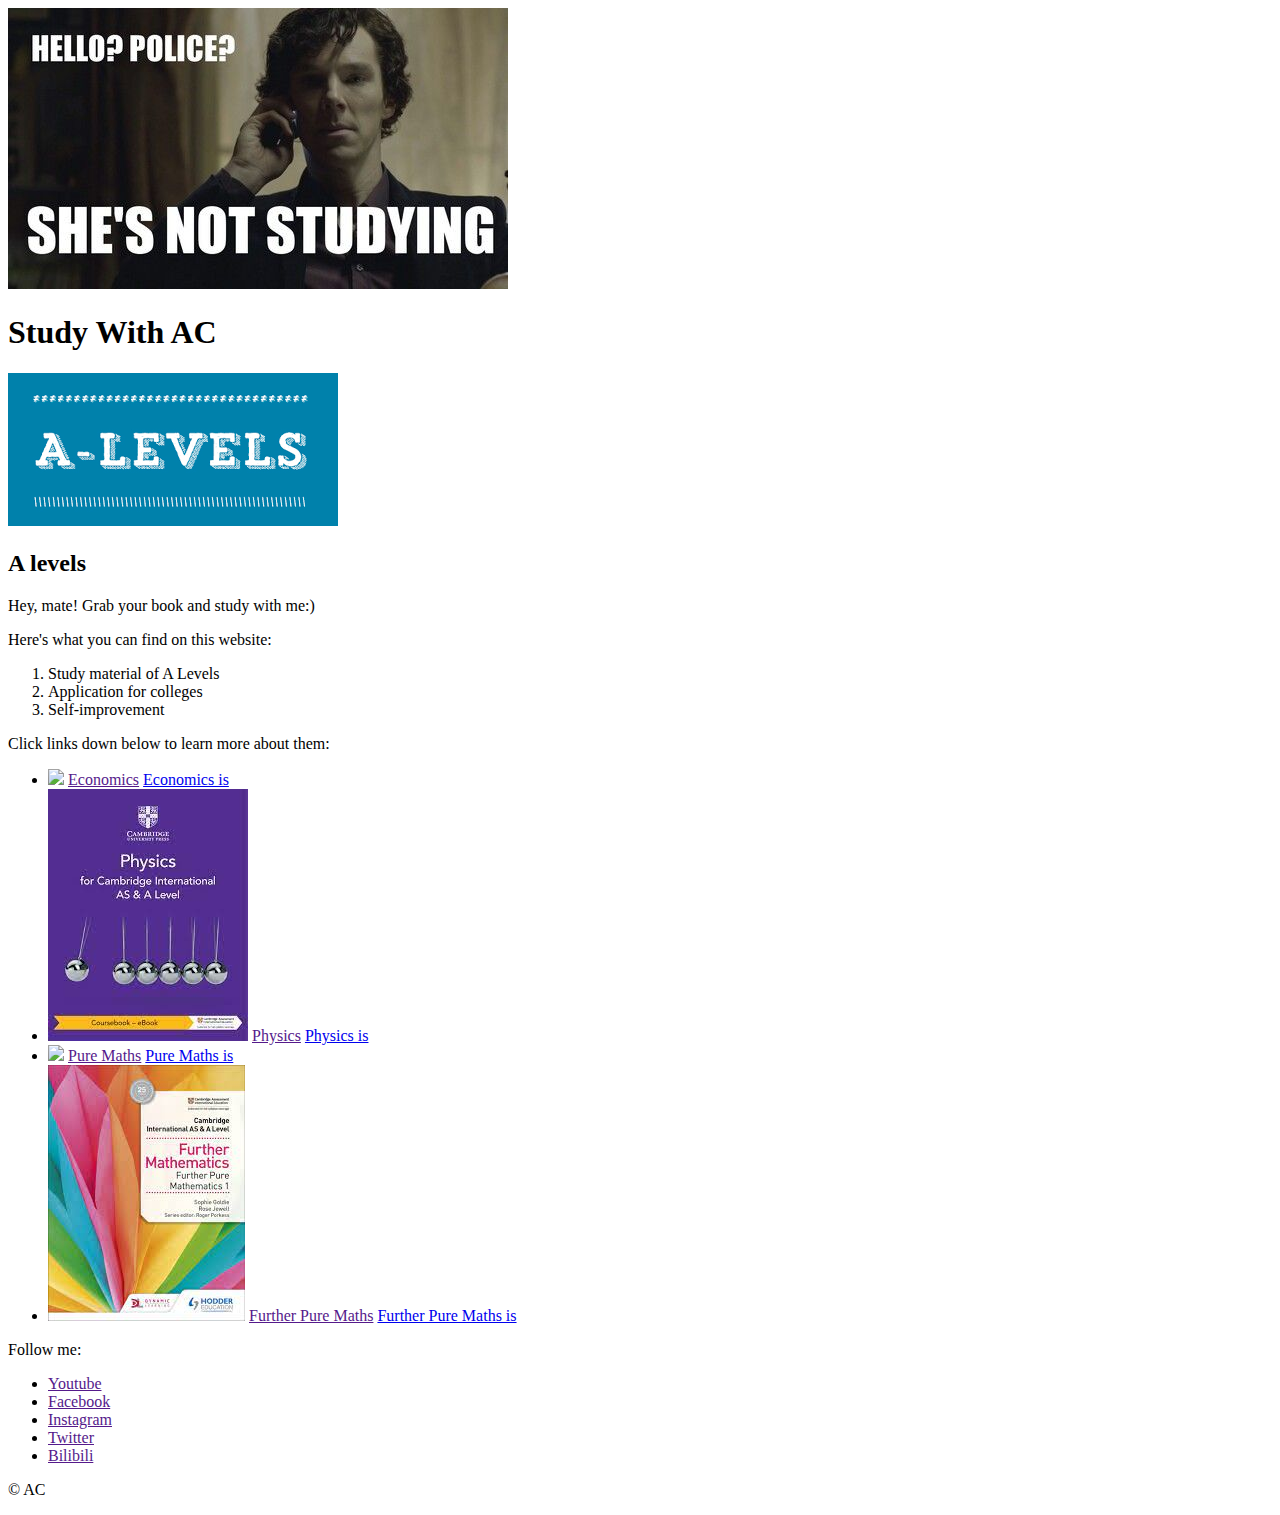
==== index.html @ e8e0af73 "added our index.html file added favicon" ====
<!DOCTYPE html>
<html>
<head>
    <title>Study With AC</title>
    <link rel="icon" href="img/go to study sherlock.jpeg">
</head>
<body>
<!-- header elements -->
    <header>
        <img src="img/go to study sherlock.jpeg">
        <h1>Study With AC</h1>
    </header>
<!-- main elements -->
    <main>
        <img src="img/a levels.jpeg">
        <h2>A levels</h2>
        <p>Hey, mate! Grab your book and study with me:)</p>
        <p>Here's what you can find on this website:</p>
        <ol>
            <li>Study material of A Levels</li>
            <li>Application for colleges</li>
            <li>Self-improvement</li>
        </ol>
        <p>Click links down below to learn more about them:</p>
        <ul>
            <li><img src="img/jpeg.economics">
            <a target="_blank" href="">Economics</a>
            <a target="_blank" href="https://www.investopedia.com/terms/e/economics.asp#:~:text=Economics%20is%20a%20social%20science,about%20how%20to%20allocate%20resources.">Economics is </a></li>
            <li><img src="img/physics.jpeg">
            <a target="_blank" href="">Physics</a>
            <a target="_blank" href="https://en.wikipedia.org/wiki/Physics_(disambiguation)">Physics is </a></li>
            <li><img src="img/pure maths.jpeg">
            <a target="_blank" href="">Pure Maths</a>
            <a target="_blank" href="https://en.wikipedia.org/wiki/Pure_mathematics#:~:text=Pure%20mathematics%20is%20the%20study,primarily%20motivated%20by%20such%20applications.">Pure Maths is </a></li>
            <li><img src="img/further pure maths.jpeg">
            <a target="_blank" href="">Further Pure Maths</a>
            <a target="_blank" href="https://qualifications.pearson.com/en/qualifications/edexcel-international-gcses/international-gcse-further-pure-mathematics-2017.html">Further Pure Maths is</a></li>
        </ul>
    </main>
<!-- Footer Elements-->
    <footer>
        <p>Follow me:</p>
        <ul>
            <li><a target="_blank" href="">Youtube</a></li>
            <li><a target="_blank" href="">Facebook</a></li>
            <li><a target="_blank" href="">Instagram</a></li>
            <li><a target="_blank" href="">Twitter</a></li>
            <li><a target="_blank" href="">Bilibili</a></li>
        </ul>
        <p>&copy; AC</p>
    </footer>
</body>

</html>
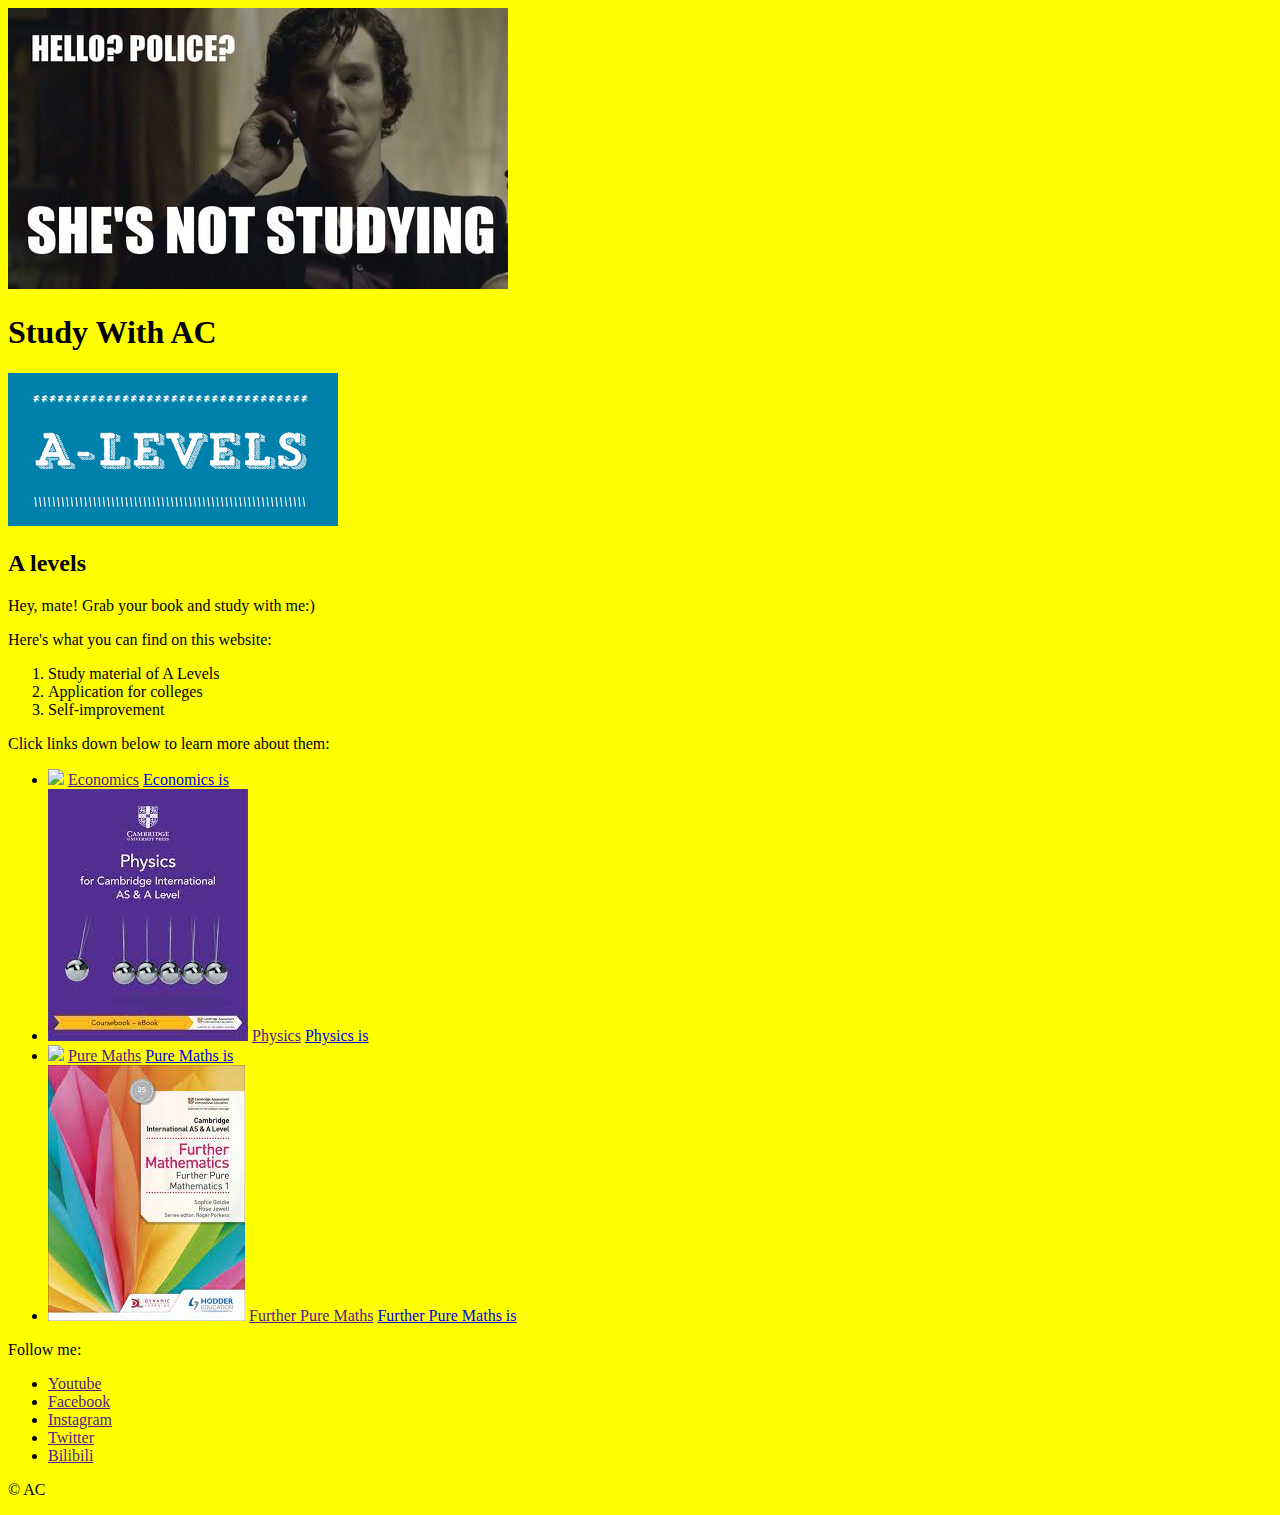
==== commit f9886daa: "css1 added" ====
--- a/index.html
+++ b/index.html
@@ -3,6 +3,7 @@
 <head>
     <title>Study With AC</title>
     <link rel="icon" href="img/go to study sherlock.jpeg">
+    <link rel="stylesheet" type="text/css" href= "css1.css">
 </head>
 <body>
 <!-- header elements -->
--- a/css1.css
+++ b/css1.css
@@ -0,0 +1 @@
+body{background-color: yellow}